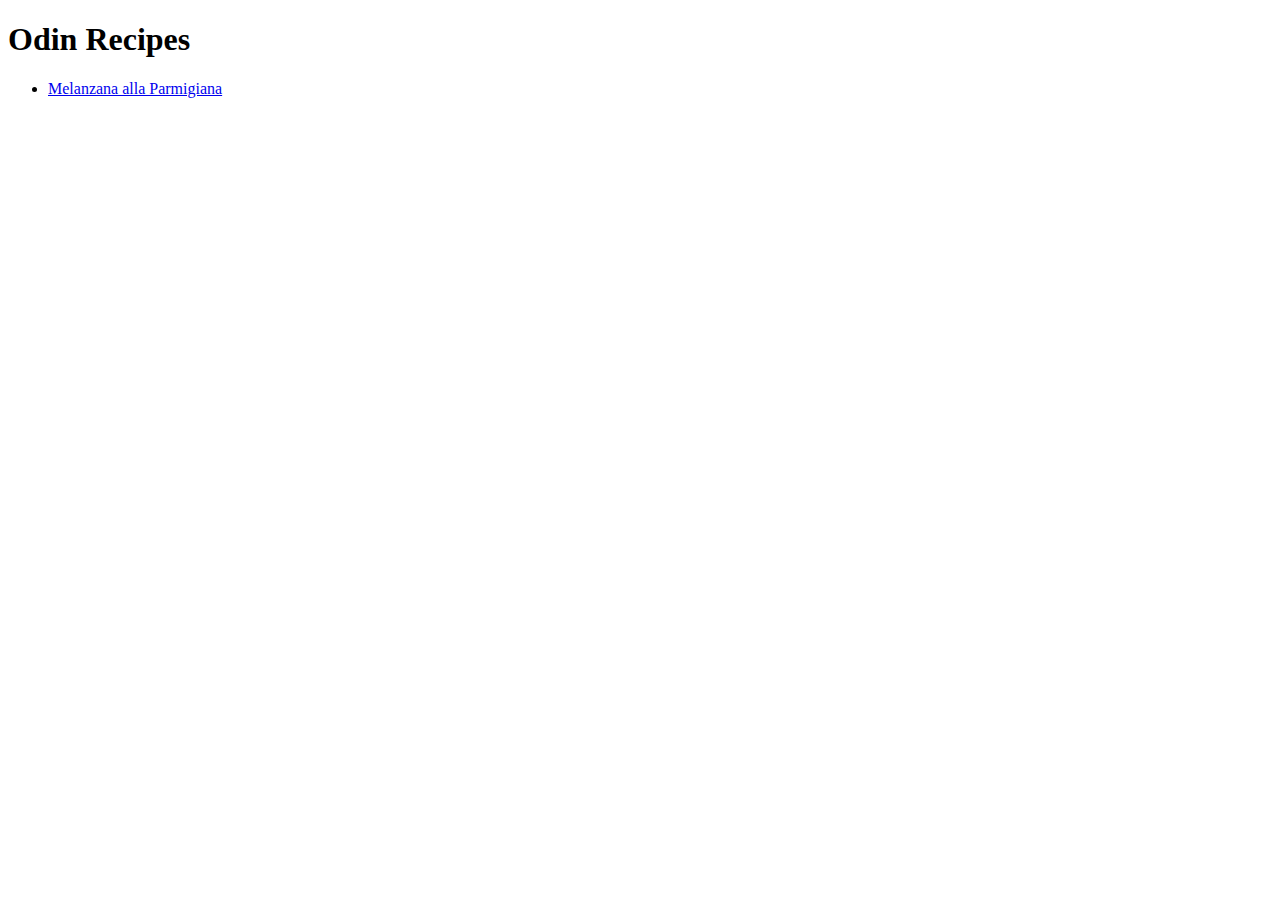
==== index.html @ 53730b1a "Add index.html" ====
<!DOCTYPE html>
<html lang="en">
    <head>
        <meta charset="utf-8">
        <title>Recipes</title>
    </head>
    <body>
        <h1>Odin Recipes</h1>
        <ul>
            <li><a href="recipes/parmesan.html">Melanzana alla Parmigiana</a></li>
        </ul>
    </body>
</html>
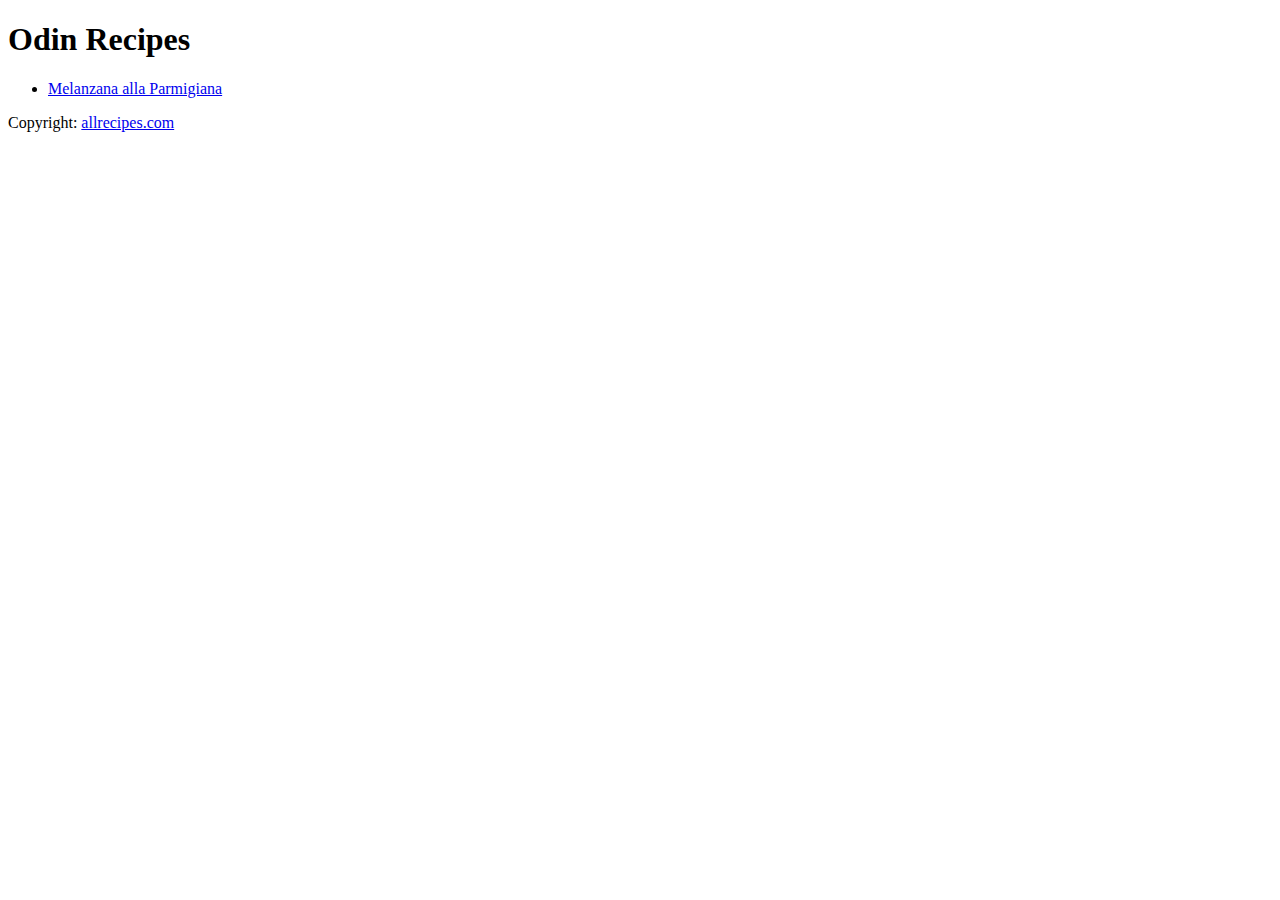
==== commit f0f1ceec: "Add casserole.html: description and ingredients" ====
--- a/index.html
+++ b/index.html
@@ -9,5 +9,6 @@
         <ul>
             <li><a href="recipes/parmesan.html">Melanzana alla Parmigiana</a></li>
         </ul>
+        <footer>Copyright: <a href="https://www.allrecipes.com">allrecipes.com</a></footer>
     </body>
 </html>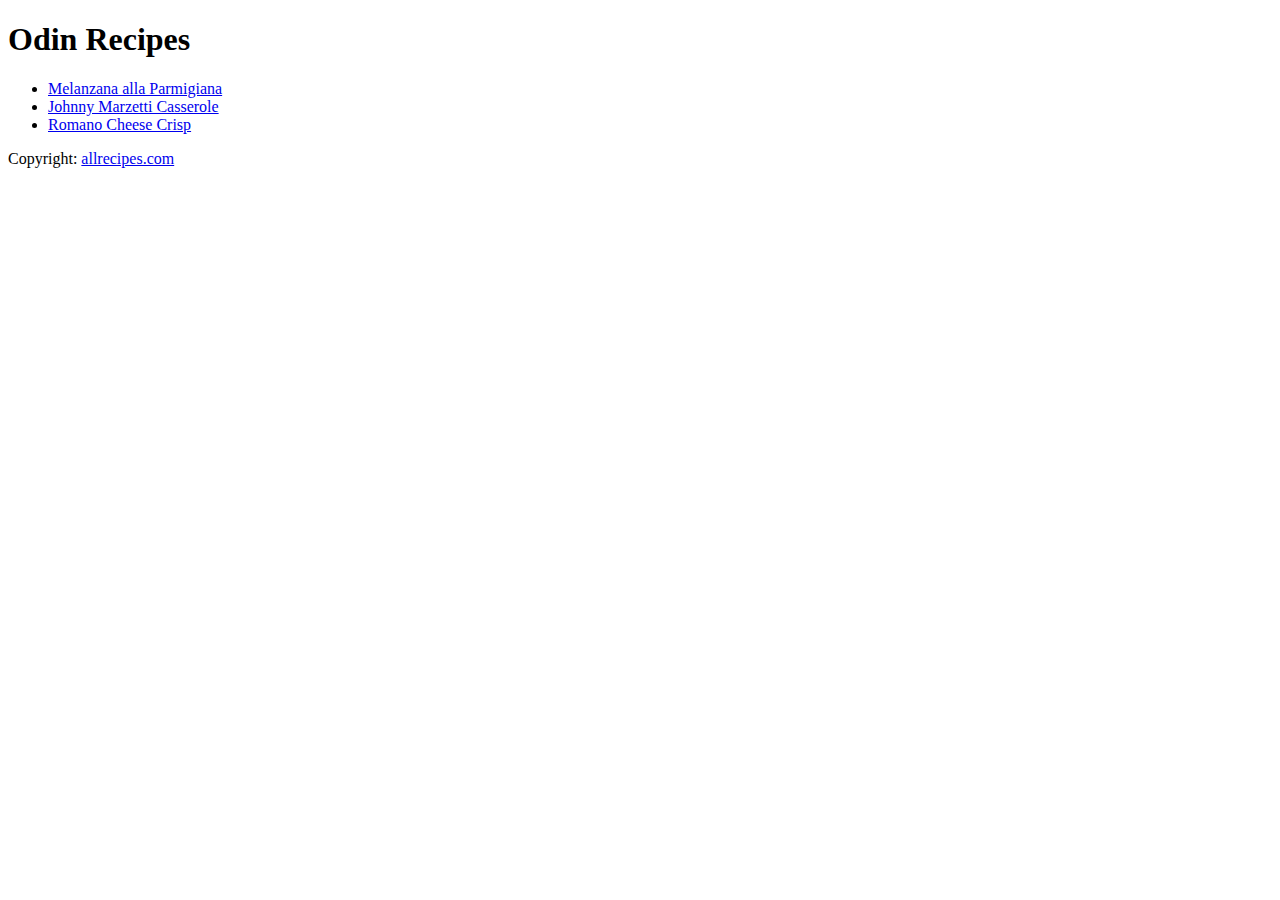
==== commit 40f45df8: "Add links to index.html" ====
--- a/index.html
+++ b/index.html
@@ -7,7 +7,9 @@
     <body>
         <h1>Odin Recipes</h1>
         <ul>
-            <li><a href="recipes/parmesan.html">Melanzana alla Parmigiana</a></li>
+            <li><a href="./recipes/parmesan.html">Melanzana alla Parmigiana</a></li>
+            <li><a href="./recipes/casserole.html">Johnny Marzetti Casserole</a></li>
+            <li><a href="./recipes/cheese.html">Romano Cheese Crisp</a></li>
         </ul>
         <footer>Copyright: <a href="https://www.allrecipes.com">allrecipes.com</a></footer>
     </body>
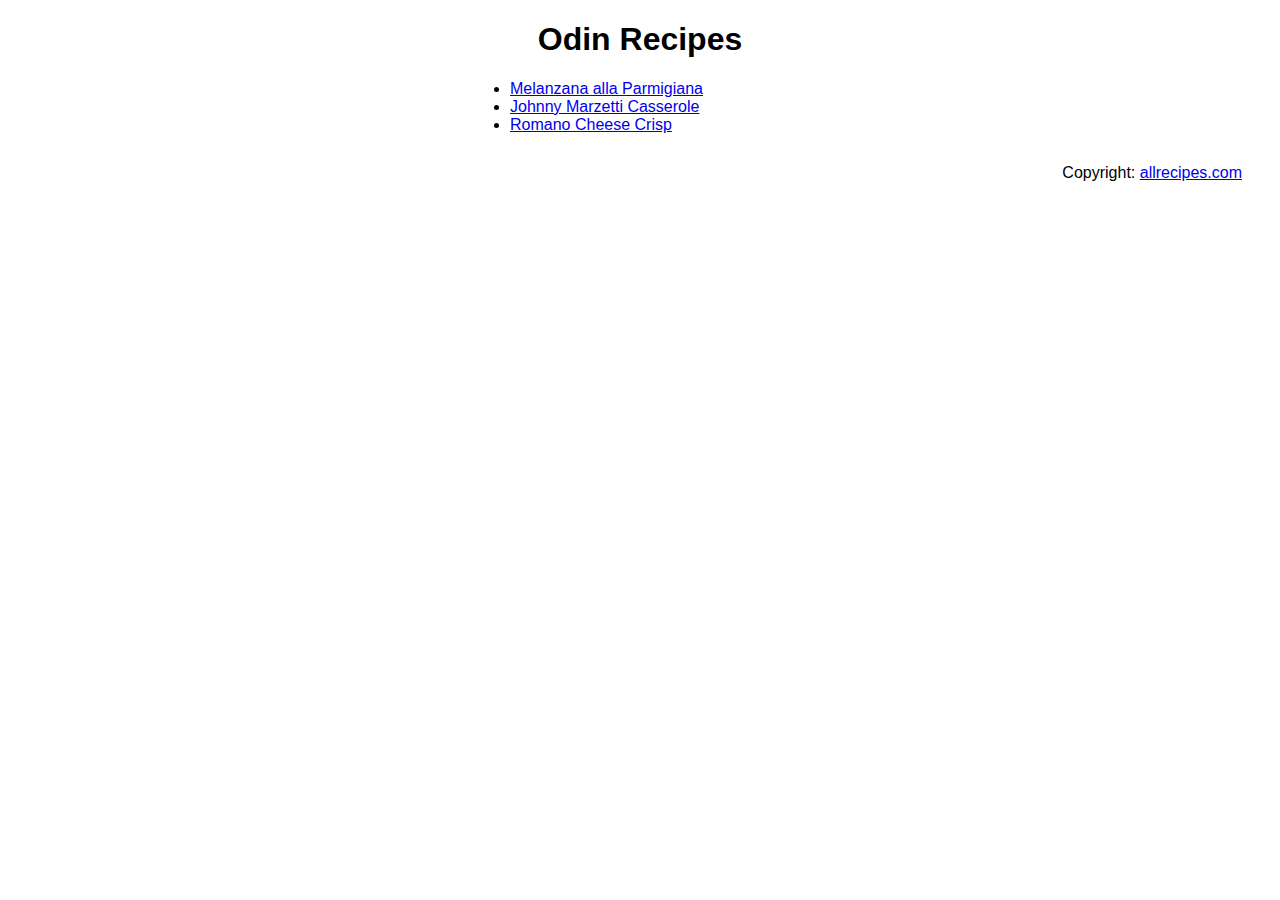
==== commit 04f976dc: "Add styling" ====
--- a/index.html
+++ b/index.html
@@ -2,6 +2,7 @@
 <html lang="en">
     <head>
         <meta charset="utf-8">
+        <link rel="stylesheet" href="./styles.css">
         <title>Recipes</title>
     </head>
     <body>
--- a/styles.css
+++ b/styles.css
@@ -0,0 +1,17 @@
+* {
+    font-family: Arial, Helvetica, sans-serif;
+}
+
+h1 {
+    text-align: center;
+}
+
+ul {
+    margin: auto;
+    width: 300px;
+}
+
+footer {
+    text-align: right;
+    margin: 30px;
+}